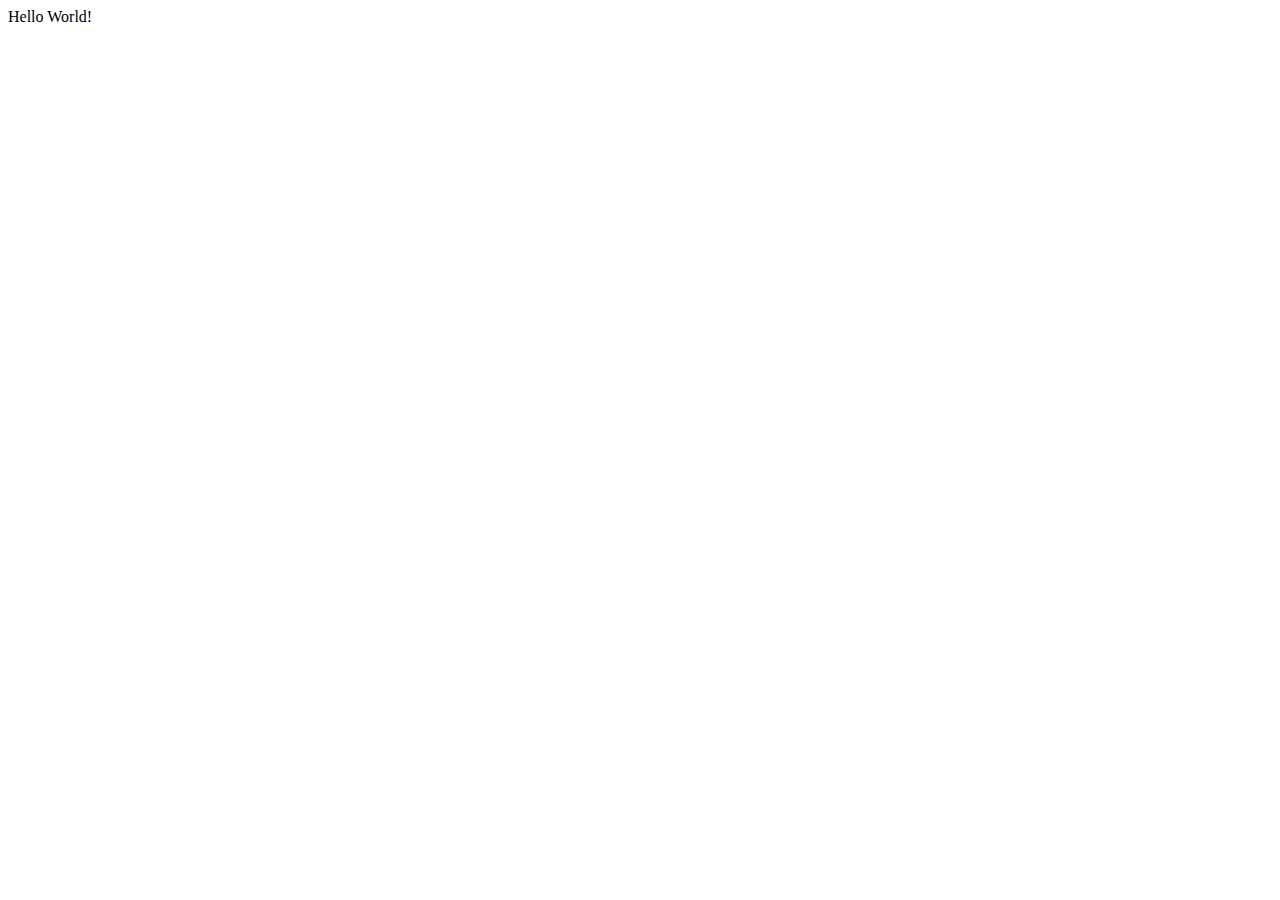
==== index.html @ b884a0fb "hello world" ====
<!DOCTYPE html>
<html lang="en">

<head>
  <meta charset="UTF-8">
  <meta name="viewport" content="width=device-width, initial-scale=1.0">
  <title>Document</title>
</head>

<body>
  Hello World!
</body>

</html>
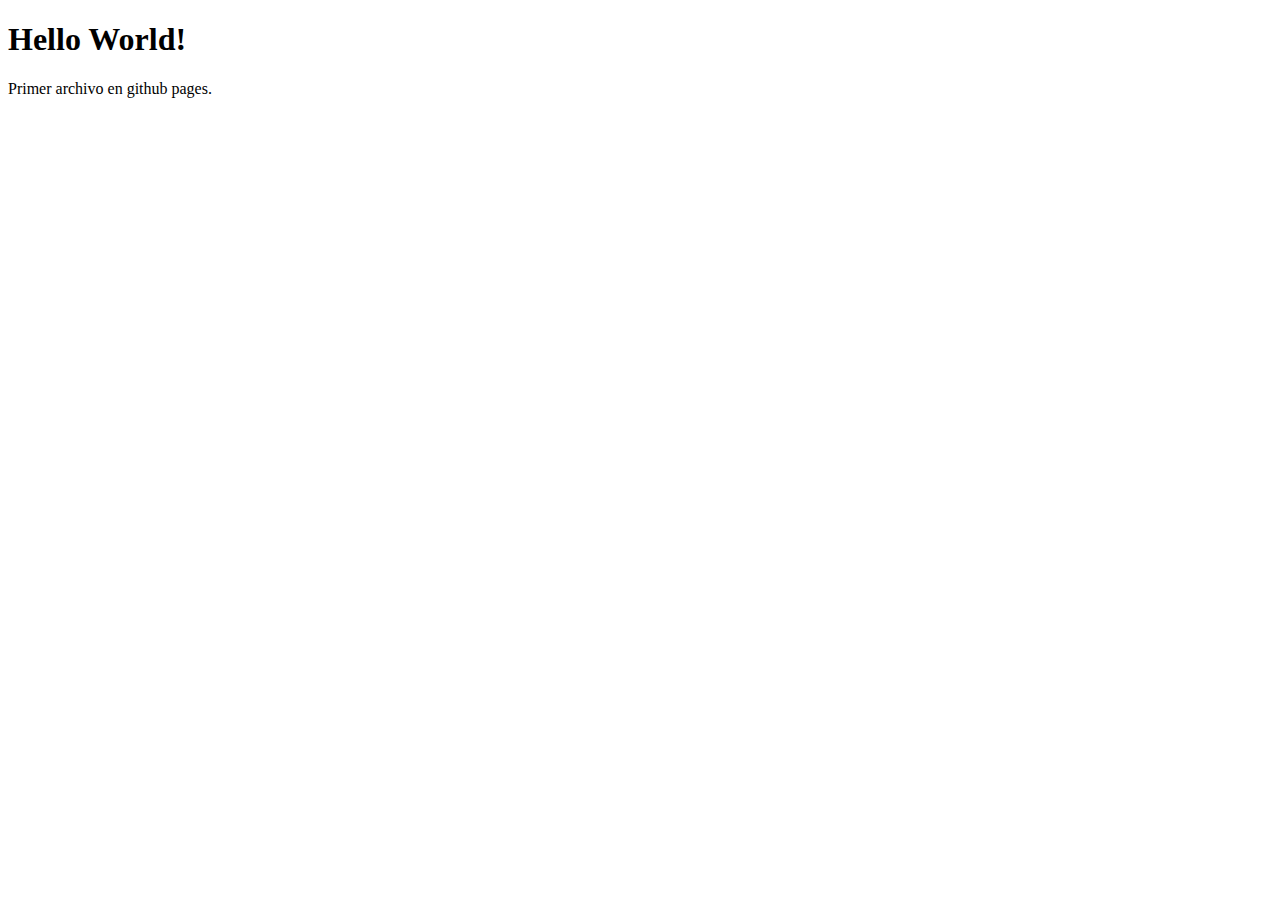
==== commit 3928742e: "le agregue semantica" ====
--- a/index.html
+++ b/index.html
@@ -8,7 +8,9 @@
 </head>
 
 <body>
-  Hello World!
+  <h1>Hello World!</h1>
+  <p>Primer archivo en github pages.</p>
+
 </body>
 
 </html>